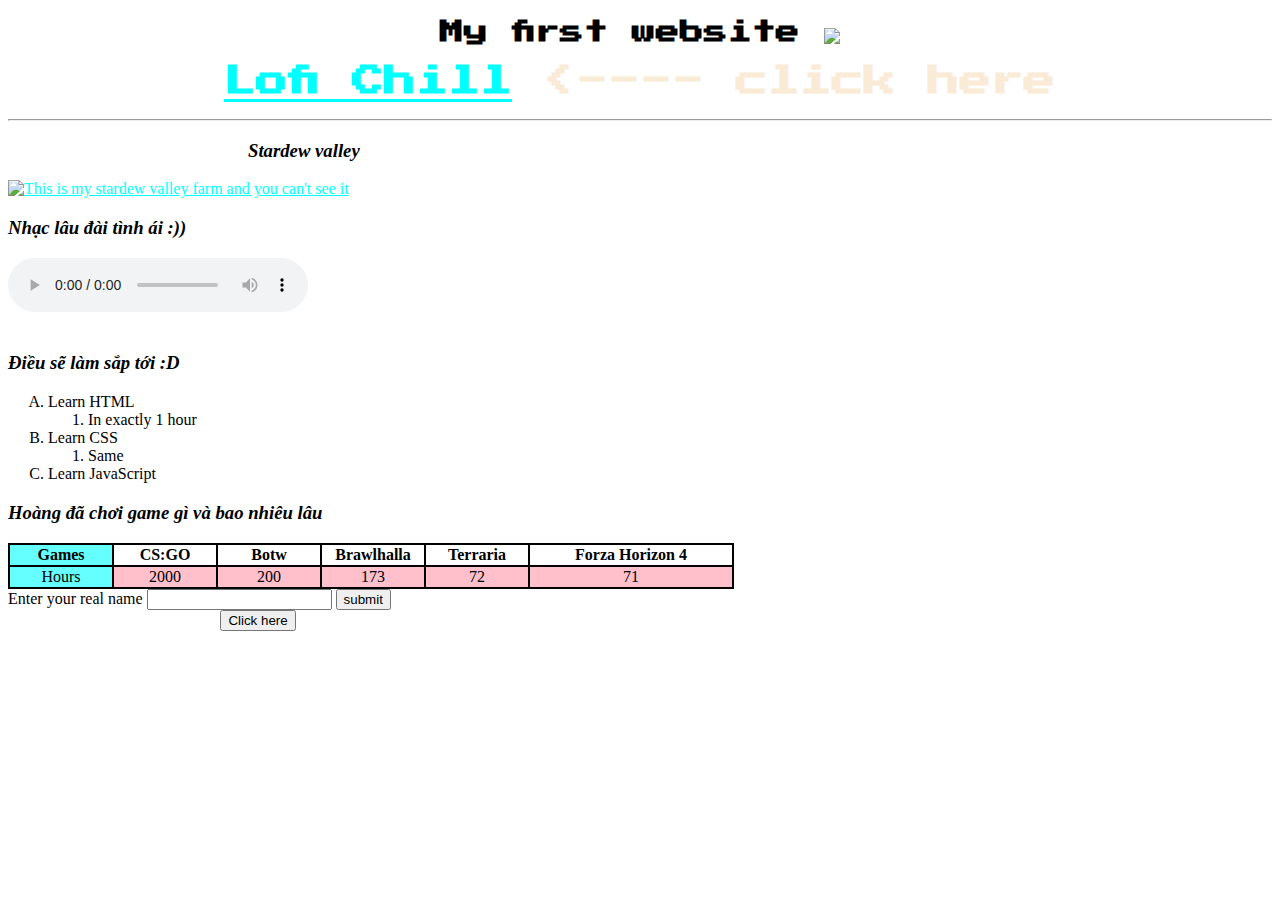
==== index.html @ cd89e094 "bla bla bla" ====
<!DOCTYPE html>

<html>

    <head>
        <meta charset="UTF-8">
        <meta http-equiv="X-UA-Compatible" content="IE=edge">
        <meta name="viewport" content="width=device-width, initial-scale=1.0">
        <title>My first website</title>
        <link rel="stylesheet" href="style.css">
        <link href="https://fonts.googleapis.com/css2?family=Press+Start+2P&display=swap" rel="stylesheet">

    </head>
    <body>
        <!--This is the best website i've create-->
        <h2 class="welcome" align="center">My first website
        <a href="https://www.youtube.com/watch?v=dQw4w9WgXcQ"><img src="/lofichill-demo/images/youtube.png" width="50"></a>
        </h2
        <hr>
        <a href="indext2.html" target="_self" title="Nhấn vào đây bạn sẽ vào được trang 2">
            <h1 align="center">Lofi Chill</a> <---- click here</h1>
        <hr>
        <h3 class="word" style="margin-left: 2.5in;">Stardew valley</h3>
        <a href="https://store.steampowered.com/app/413150/Stardew_Valley/" target="_">
        <img src="/lofichill-demo/images/Stadew.jpg" 
        height="400" 
        alt="This is my stardew valley farm and you can't see it" 
        title="This is not my farm actually">
        </a>
        <br>
        <div>
            <h3 class="word">Nhạc lâu đài tình ái :))</h3>
            <audio controls src="/lofichill-demo/audios/LauDaiTinhAi-DamVinhHung-4086085.mp3">
        </div>
        <br>
        <h3 class="word">Điều sẽ làm sắp tới :D</h3>
        <ol class="word" type="A">
            <li>Learn HTML</li>
                <ol>
                    <li>In exactly 1 hour</li>
                </ol>
            <li>Learn CSS</li>
                <ol>
                    <li>Same</li>
                </ol>
            <li>Learn JavaScript</li>
        </ol>
        <h3 class="word">Hoàng đã chơi game gì và bao nhiêu lâu</h3>
        <table class="word" bgcolor="Black">
            <tr bgcolor="White">
                <th bgcolor="#66FFFF" width="100">Games</th>
                <th width="100">CS:GO</th>
                <th width="100">Botw</th>
                <th width="100">Brawlhalla</th>
                <th width="100">Terraria</th>
                <th width="200">Forza Horizon 4</th>
            </tr>
            <tr bgcolor="Pink" align="center">
                <td bgcolor="#66FFFF">Hours</td>
                <td>2000</td>
                <td>200</td>
                <td>173</th>
                <td>72</th>
                <td>71</th>
            </tr>
        </table>
        <label>Enter your real name</label>
        <input type="text" id="myText">
        <button id="myButton">submit</button>
        <script src="/lofichill-demo/index.js"> </script>
    <br>
    <span style="color: white;">Another website in development</span>
    <a href="/lofichill-demo/index3.html"><button>Click here</button></a>
    </body>
</html>
---- style.css ----
body {
    background-image: url('https://c4.wallpaperflare.com/wallpaper/846/616/937/digital-digital-art-artwork-illustration-drawing-hd-wallpaper-preview.jpg');
    background-repeat: no-repeat;
    background-attachment: fixed;
    background-position: center;
    background-size: cover;
    margin-bottom: 200px;
}
h3 {
    font-style: italic;
}
.word {
    color: black;
}
h1 {
    color: antiquewhite;
    font-family: 'Press Start 2P' , cursive ;
}
h2 {
    font-family: 'Press Start 2P' , cursive ;
}
a:link {
    color: aqua;
}
a:hover {
    color: gray;
}
.welcome {
    animation: 3s linear 0s infinite running rgb;
}
@keyframes rgb{
    20%{color: red}
    40%{color: orange}
    60%{color: yellow}
    80%{color: green}
    90%{color: cyan}
    100%{color: purple}
}
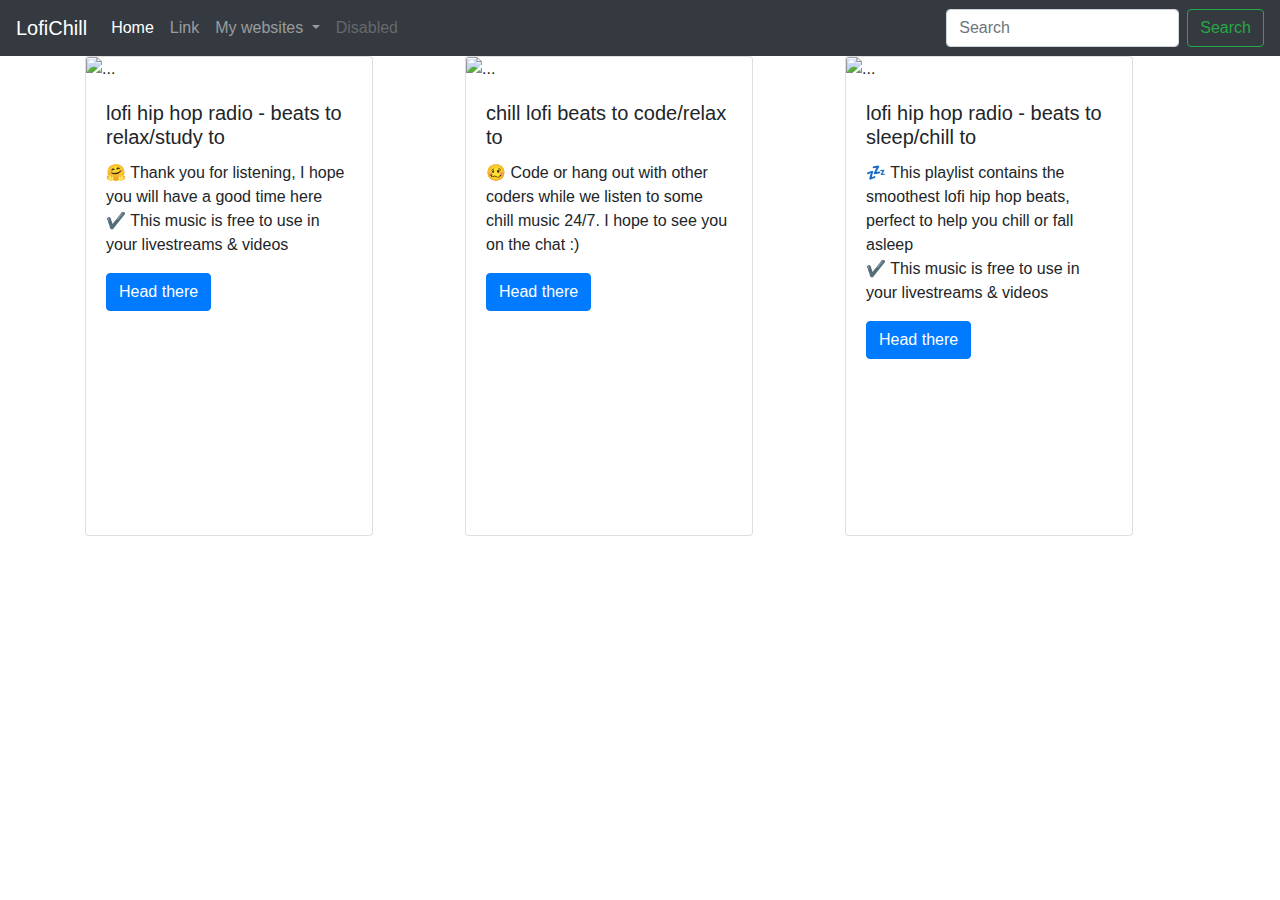
==== commit 4b297aad: "bla bla bla change the index" ====
--- a/index.html
+++ b/index.html
@@ -1,75 +1,92 @@
 <!DOCTYPE html>
+<html lang="en">
+<head>
+    <link rel="stylesheet" href="https://stackpath.bootstrapcdn.com/bootstrap/4.4.1/css/bootstrap.min.css" integrity="sha384-Vkoo8x4CGsO3+Hhxv8T/Q5PaXtkKtu6ug5TOeNV6gBiFeWPGFN9MuhOf23Q9Ifjh" crossorigin="anonymous">
+    <link rel="stylesheet" href="/lofichill-demo/style2.css">
+    <meta charset="UTF-8">
+    <meta http-equiv="X-UA-Compatible" content="IE=edge">
+    <meta name="viewport" content="width=device-width, initial-scale=1.0">
+    <title>Lofi Chill</title>
+</head>
+<body>
+    <div class="navigationBar">
+        <nav class="navbar navbar-expand-lg navbar-dark  bg-dark">
+            <a class="navbar-brand" href="/lofichill-demo/index3.html">LofiChill</a>
+            <button class="navbar-toggler" type="button" data-toggle="collapse" data-target="#navbarSupportedContent" aria-controls="navbarSupportedContent" aria-expanded="false" aria-label="Toggle navigation">
+              <span class="navbar-toggler-icon"></span>
+            </button>
+          
+            <div class="collapse navbar-collapse" id="navbarSupportedContent">
+              <ul class="navbar-nav mr-auto">
+                <li class="nav-item active">
+                  <a class="nav-link" href="#">Home <span class="sr-only">(current)</span></a>
+                </li>
+                <li class="nav-item">
+                  <a class="nav-link" href="#">Link</a>
+                </li>
+                <li class="nav-item dropdown">
+                  <a class="nav-link dropdown-toggle" href="#" id="navbarDropdown" role="button" data-toggle="dropdown" aria-haspopup="true" aria-expanded="false">
+                    My websites
+                  </a>
+                  <div class="dropdown-menu" aria-labelledby="navbarDropdown">
+                    <a class="dropdown-item" href="/lofichill-demo/index.html">Document/a>
+                    <a class="dropdown-item" href="/lofichill-demo/indext2.html">Uncompleted-lofichill</a>
+                    <a class="dropdown-item" href="#">Something else</a>
+                  </div>
+                </li>
+                <li class="nav-item">
+                  <a class="nav-link disabled" href="#" tabindex="-1" aria-disabled="true">Disabled</a>
+                </li>
+              </ul>
+              <form class="form-inline my-2 my-lg-0">
+                <input class="form-control mr-sm-2" type="search" placeholder="Search" aria-label="Search">
+                <button class="btn btn-outline-success my-2 my-sm-0" type="submit">Search</button>
+              </form>
+            </div>
+          </nav>
+        </nav>
+    </div>
+    <div class="container">
+        <div class="row">
+          <div class="col-sm">
+            <div class="card" style="width: 18rem;height: 30rem;">
+                <img src="https://i.ytimg.com/vi/5qap5aO4i9A/maxresdefault_live.jpg" class="card-img-top" alt="...">
+                <div class="card-body">
+                  <h5 class="card-title">lofi hip hop radio - beats to relax/study to</h5>
+                  <p class="card-text">
+                    🤗 Thank you for listening, I hope you will have a good time here<br>
 
-<html>
+                    ✔️ This music is free to use in your livestreams & videos</p>
+                  <a href="https://www.youtube.com/watch?v=5qap5aO4i9A" class="btn btn-primary">Head there</a>
+                </div>
+              </div>
+          </div>
+          <div class="col-sm myCard">
+            <div class="card" style="width: 18rem;height: 30rem">
+                <img src="https://i.ytimg.com/vi/PY8f1Z3nARo/maxresdefault_live.jpg" class="card-img-top" alt="...">
+                <div class="card-body">
+                  <h5 class="card-title">chill lofi beats to code/relax to</h5>
+                  <p class="card-text">🥴 Code or hang out with other coders while we listen to some chill music 24/7. I hope to see you on the chat :)</p>
+                  <a href="https://www.youtube.com/watch?v=PY8f1Z3nARo" class="btn btn-primary">Head there</a>
+                </div>
+              </div>
+          </div>
+          <div class="col-sm">
+            <div class="card" style="width: 18rem;height: 30rem">
+                <img src="https://i.ytimg.com/vi/DWcJFNfaw9c/maxresdefault_live.jpg" class="card-img-top" alt="...">
+                <div class="card-body">
+                  <h5 class="card-title">lofi hip hop radio - beats to sleep/chill to</h5>
+                  <p class="card-text">💤 This playlist contains the smoothest lofi hip hop beats, perfect to help you chill or fall asleep<br> 
 
-    <head>
-        <meta charset="UTF-8">
-        <meta http-equiv="X-UA-Compatible" content="IE=edge">
-        <meta name="viewport" content="width=device-width, initial-scale=1.0">
-        <title>My first website</title>
-        <link rel="stylesheet" href="style.css">
-        <link href="https://fonts.googleapis.com/css2?family=Press+Start+2P&display=swap" rel="stylesheet">
-
-    </head>
-    <body>
-        <!--This is the best website i've create-->
-        <h2 class="welcome" align="center">My first website
-        <a href="https://www.youtube.com/watch?v=dQw4w9WgXcQ"><img src="/lofichill-demo/images/youtube.png" width="50"></a>
-        </h2
-        <hr>
-        <a href="indext2.html" target="_self" title="Nhấn vào đây bạn sẽ vào được trang 2">
-            <h1 align="center">Lofi Chill</a> <---- click here</h1>
-        <hr>
-        <h3 class="word" style="margin-left: 2.5in;">Stardew valley</h3>
-        <a href="https://store.steampowered.com/app/413150/Stardew_Valley/" target="_">
-        <img src="/lofichill-demo/images/Stadew.jpg" 
-        height="400" 
-        alt="This is my stardew valley farm and you can't see it" 
-        title="This is not my farm actually">
-        </a>
-        <br>
-        <div>
-            <h3 class="word">Nhạc lâu đài tình ái :))</h3>
-            <audio controls src="/lofichill-demo/audios/LauDaiTinhAi-DamVinhHung-4086085.mp3">
+                    ✔️ This music is free to use in your livestreams & videos</p>
+                  <a href="https://www.youtube.com/watch?v=DWcJFNfaw9c" class="btn btn-primary">Head there</a>
+                </div>
+              </div>
+          </div>
         </div>
-        <br>
-        <h3 class="word">Điều sẽ làm sắp tới :D</h3>
-        <ol class="word" type="A">
-            <li>Learn HTML</li>
-                <ol>
-                    <li>In exactly 1 hour</li>
-                </ol>
-            <li>Learn CSS</li>
-                <ol>
-                    <li>Same</li>
-                </ol>
-            <li>Learn JavaScript</li>
-        </ol>
-        <h3 class="word">Hoàng đã chơi game gì và bao nhiêu lâu</h3>
-        <table class="word" bgcolor="Black">
-            <tr bgcolor="White">
-                <th bgcolor="#66FFFF" width="100">Games</th>
-                <th width="100">CS:GO</th>
-                <th width="100">Botw</th>
-                <th width="100">Brawlhalla</th>
-                <th width="100">Terraria</th>
-                <th width="200">Forza Horizon 4</th>
-            </tr>
-            <tr bgcolor="Pink" align="center">
-                <td bgcolor="#66FFFF">Hours</td>
-                <td>2000</td>
-                <td>200</td>
-                <td>173</th>
-                <td>72</th>
-                <td>71</th>
-            </tr>
-        </table>
-        <label>Enter your real name</label>
-        <input type="text" id="myText">
-        <button id="myButton">submit</button>
-        <script src="/lofichill-demo/index.js"> </script>
-    <br>
-    <span style="color: white;">Another website in development</span>
-    <a href="/lofichill-demo/index3.html"><button>Click here</button></a>
-    </body>
+      </div>
+    <script src="https://code.jquery.com/jquery-3.4.1.slim.min.js" integrity="sha384-J6qa4849blE2+poT4WnyKhv5vZF5SrPo0iEjwBvKU7imGFAV0wwj1yYfoRSJoZ+n" crossorigin="anonymous"></script>
+    <script src="https://cdn.jsdelivr.net/npm/popper.js@1.16.0/dist/umd/popper.min.js" integrity="sha384-Q6E9RHvbIyZFJoft+2mJbHaEWldlvI9IOYy5n3zV9zzTtmI3UksdQRVvoxMfooAo" crossorigin="anonymous"></script>
+    <script src="https://stackpath.bootstrapcdn.com/bootstrap/4.4.1/js/bootstrap.min.js" integrity="sha384-wfSDF2E50Y2D1uUdj0O3uMBJnjuUD4Ih7YwaYd1iqfktj0Uod8GCExl3Og8ifwB6" crossorigin="anonymous"></script>
+</body>
 </html>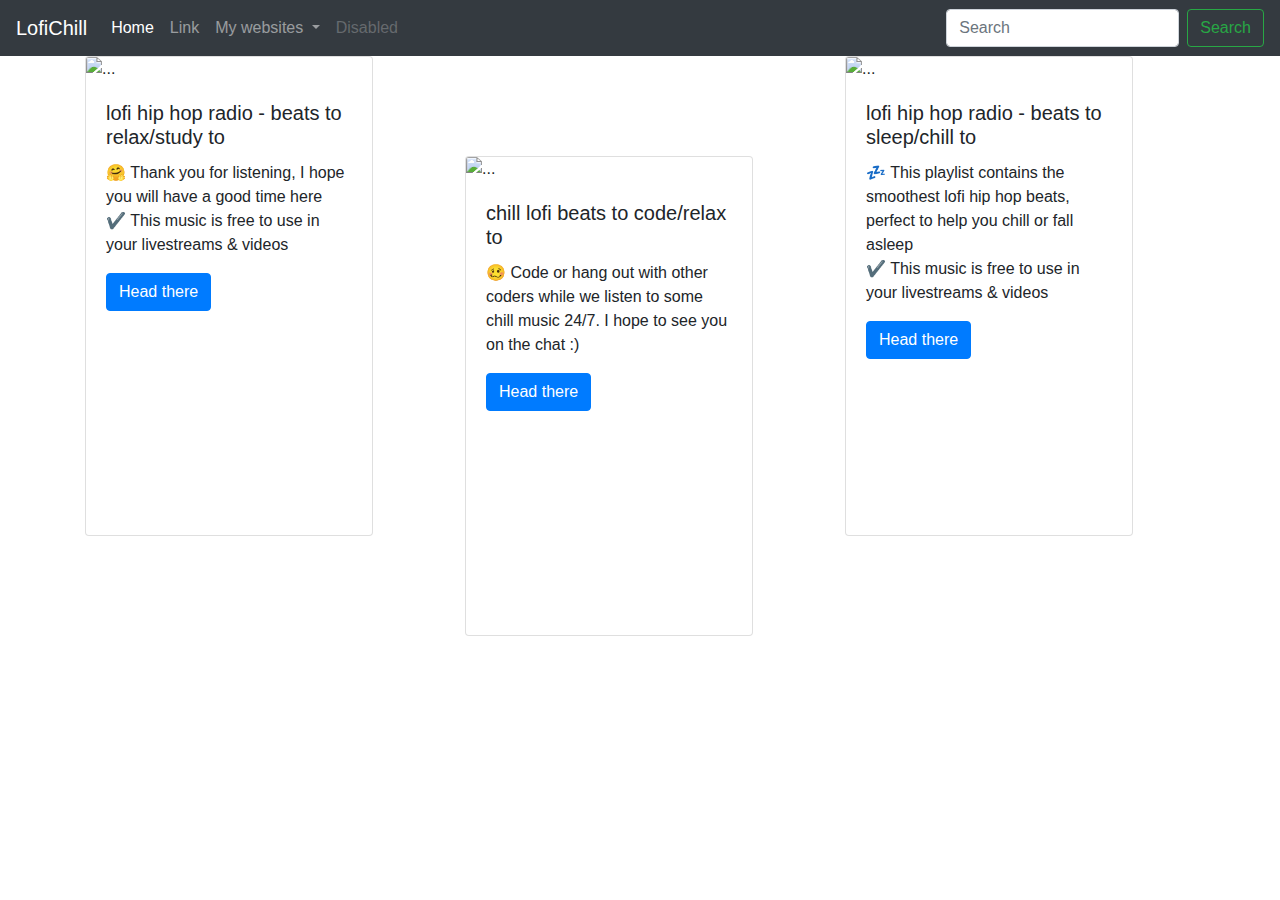
==== commit fd18ce61: "bla bla bla" ====
--- a/index.html
+++ b/index.html
@@ -2,13 +2,48 @@
 <html lang="en">
 <head>
     <link rel="stylesheet" href="https://stackpath.bootstrapcdn.com/bootstrap/4.4.1/css/bootstrap.min.css" integrity="sha384-Vkoo8x4CGsO3+Hhxv8T/Q5PaXtkKtu6ug5TOeNV6gBiFeWPGFN9MuhOf23Q9Ifjh" crossorigin="anonymous">
-    <link rel="stylesheet" href="/lofichill-demo/style2.css">
+    <link rel="stylesheet" href="/lofichill-demo/style.css">
     <meta charset="UTF-8">
     <meta http-equiv="X-UA-Compatible" content="IE=edge">
     <meta name="viewport" content="width=device-width, initial-scale=1.0">
     <title>Lofi Chill</title>
+    <style type="text/css">
+      .tet_left img, .tet_right img {
+          width: 100%;
+          height: auto;
+      }
+      .tet_left, .tet_right {
+          position: fixed;
+          top: 56px;
+          left: 0;
+          z-index: 99;
+          width: 191px;
+          pointer-events: none;
+      }
+      .tet_right {
+          left: auto;
+          right: 0;
+          width: 191px;
+      }
+              .tet_bottom {
+          position: fixed;
+          bottom: 0;
+          left: 80px;
+          z-index: 99;
+          width: 320px;
+          pointer-events: none;
+      }
+              @media (max-width: 1331px){
+          .tet_left, .tet_right, .tet_bottom{
+              display: none !important;
+          }
+      }
+</style>
 </head>
 <body>
+  <div class="tet_left"><img src="https://anonyviet.com/resource/hodaoroi/left-1.png"/></div>
+  <div class="tet_right"><img src="https://anonyviet.com/resource/hodaoroi/right-1.png"/></div>
+  <div class="tet_bottom"><img src="https://anonyviet.com/resource/hodaoroi/bottom-1.png"/></div>
     <div class="navigationBar">
         <nav class="navbar navbar-expand-lg navbar-dark  bg-dark">
             <a class="navbar-brand" href="/lofichill-demo/index3.html">LofiChill</a>
@@ -29,8 +64,8 @@
                     My websites
                   </a>
                   <div class="dropdown-menu" aria-labelledby="navbarDropdown">
-                    <a class="dropdown-item" href="/lofichill-demo/index.html">Document/a>
-                    <a class="dropdown-item" href="/lofichill-demo/indext2.html">Uncompleted-lofichill</a>
+                    <a class="dropdown-item" href="/lofichill-demo/index.html">Document</a>
+                    <a class="dropdown-item" href="/lofichill-demo/index3.html">Uncompleted-lofichill</a>
                     <a class="dropdown-item" href="#">Something else</a>
                   </div>
                 </li>
@@ -61,7 +96,7 @@
                 </div>
               </div>
           </div>
-          <div class="col-sm myCard">
+          <div class="col-sm" style="margin-top: 100px;">
             <div class="card" style="width: 18rem;height: 30rem">
                 <img src="https://i.ytimg.com/vi/PY8f1Z3nARo/maxresdefault_live.jpg" class="card-img-top" alt="...">
                 <div class="card-body">
@@ -85,8 +120,76 @@
           </div>
         </div>
       </div>
-    <script src="https://code.jquery.com/jquery-3.4.1.slim.min.js" integrity="sha384-J6qa4849blE2+poT4WnyKhv5vZF5SrPo0iEjwBvKU7imGFAV0wwj1yYfoRSJoZ+n" crossorigin="anonymous"></script>
+    <script src="https://ajax.googleapis.com/ajax/libs/jquery/3.5.1/jquery.min.js"></script>
     <script src="https://cdn.jsdelivr.net/npm/popper.js@1.16.0/dist/umd/popper.min.js" integrity="sha384-Q6E9RHvbIyZFJoft+2mJbHaEWldlvI9IOYy5n3zV9zzTtmI3UksdQRVvoxMfooAo" crossorigin="anonymous"></script>
     <script src="https://stackpath.bootstrapcdn.com/bootstrap/4.4.1/js/bootstrap.min.js" integrity="sha384-wfSDF2E50Y2D1uUdj0O3uMBJnjuUD4Ih7YwaYd1iqfktj0Uod8GCExl3Og8ifwB6" crossorigin="anonymous"></script>
+    <script type="text/javascript">
+      var no = 20;
+      if (matchMedia('only screen and (max-width: 767px)').matches) {
+          no = 10        }
+      let img_url = 'https://anonyviet.com/resource/hodaoroi/hoadao.png';
+      var hidesnowtime = 0;
+      var color_snow  = '#fff';
+      var snowdistance = 'windowheight'; // windowheight or pageheight;
+      var ie4up = (document.all) ? 1 : 0;
+      var ns6up = (document.getElementById && !document.all) ? 1 : 0;
+      function iecompattest() {
+          return (document.compatMode && document.compatMode != 'BackCompat') ? document.documentElement : document.body
+      }
+      var dx, xp, yp;
+      var am, stx, sty;
+      var i, doc_width = 800, doc_height = 600;
+      if (ns6up) {
+          doc_width = self.innerWidth;
+          doc_height = self.innerHeight
+      } else if (ie4up) {
+          doc_width = iecompattest().clientWidth;
+          doc_height = iecompattest().clientHeight
+      }
+      dx = new Array();
+      xp = new Array();
+      yp = new Array();
+      am = new Array();
+      stx = new Array();
+      sty = new Array();
+      for (i = 0; i < no; ++i) {
+          dx[i] = 0;
+          xp[i] = Math.random() * (doc_width - 50);
+          yp[i] = Math.random() * doc_height;
+          am[i] = Math.random() * 20;
+          stx[i] = 0.02 + Math.random() / 10;
+          sty[i] = 0.7 + Math.random();
+          if (ie4up || ns6up) {
+              document.write('<div id="dot'+i+'" style="POSITION:fixed;Z-INDEX:'+(99+i)+';VISIBILITY:visible;TOP:15px;LEFT:15px;pointer-events: none;width:15px"><span style="font-size:18px;color:'+color_snow+'"><img src="'+img_url+'" alt=""></span></div>');
+          }
+      }
+      function snowIE_NS6() {
+          doc_width = ns6up ? window.innerWidth - 10 : iecompattest().clientWidth - 10;
+          doc_height = (window.innerHeight && snowdistance == 'windowheight') ? window.innerHeight : (ie4up && snowdistance == 'windowheight') ? iecompattest().clientHeight : (ie4up && !window.opera && snowdistance == 'pageheight') ? iecompattest().scrollHeight : iecompattest().offsetHeight;
+          for (i = 0; i < no; ++i) {
+              yp[i] += sty[i];
+              if (yp[i] > doc_height - 50) {
+                  xp[i] = Math.random() * (doc_width - am[i] - 30);
+                  yp[i] = 0;
+                  stx[i] = 0.02 + Math.random() / 10;
+                  sty[i] = 0.7 + Math.random()
+              }
+              dx[i] += stx[i];
+              document.getElementById('dot' + i).style.top = yp[i] + 'px';
+              document.getElementById('dot' + i).style.left = xp[i] + am[i] * Math.sin(dx[i]) + 'px'
+          }
+          snowtimer = setTimeout('snowIE_NS6()', 10)
+      }
+      function hidesnow() {
+          if (window.snowtimer) {
+              clearTimeout(snowtimer)
+          }
+          for (i = 0; i < no; i++) document.getElementById('dot' + i).style.visibility = 'hidden'
+      }
+      if (ie4up || ns6up) {
+          snowIE_NS6();
+          if (hidesnowtime > 0) setTimeout('hidesnow()', hidesnowtime * 1000)
+      }
+  </script>
 </body>
 </html>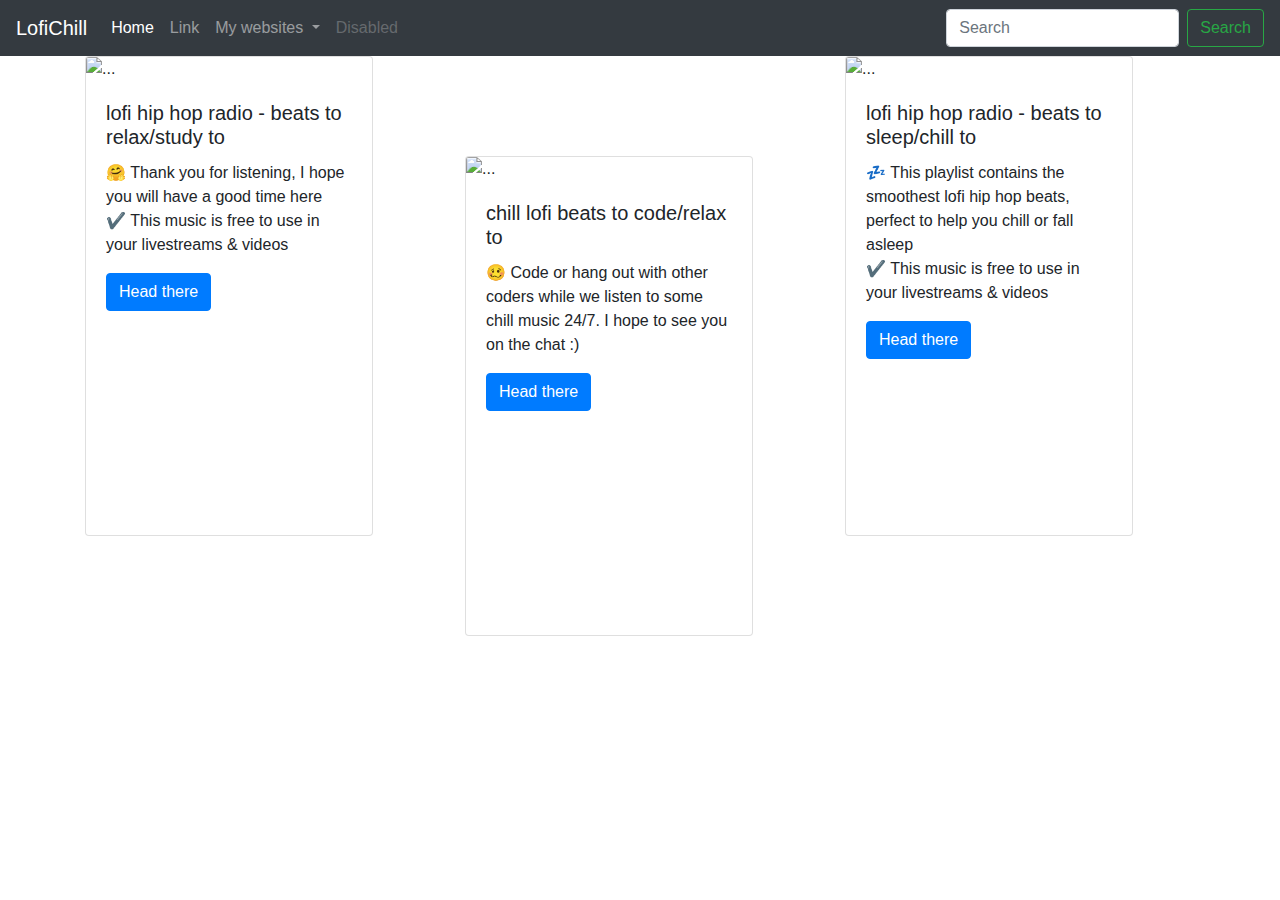
==== commit ca1827d1: "fixing the margin" ====
--- a/index.html
+++ b/index.html
@@ -96,8 +96,8 @@
                 </div>
               </div>
           </div>
-          <div class="col-sm" style="margin-top: 100px;">
-            <div class="card" style="width: 18rem;height: 30rem">
+          <div class="col-sm">
+            <div class="card" style="width: 18rem;height: 30rem;margin-top: 100px;">
                 <img src="https://i.ytimg.com/vi/PY8f1Z3nARo/maxresdefault_live.jpg" class="card-img-top" alt="...">
                 <div class="card-body">
                   <h5 class="card-title">chill lofi beats to code/relax to</h5>
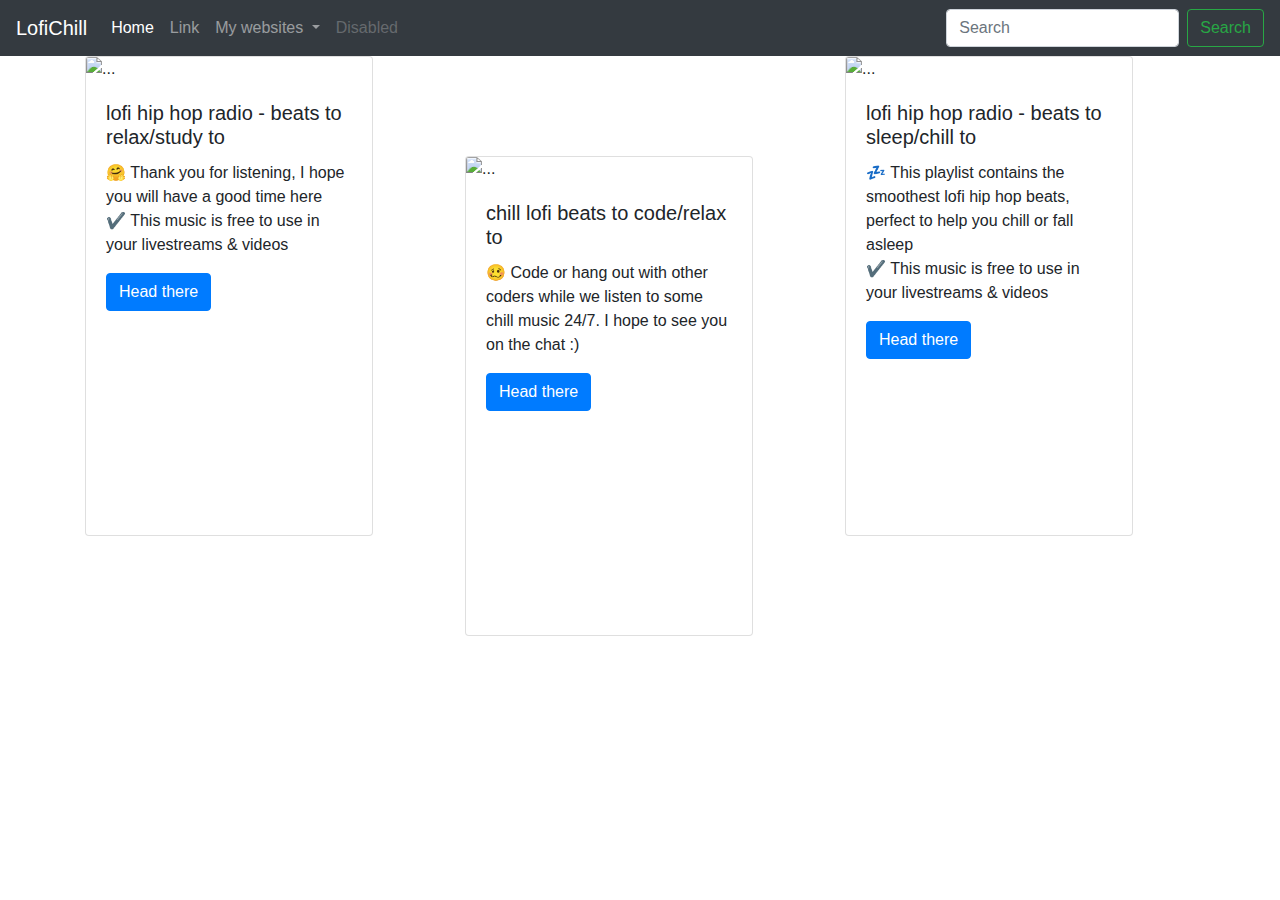
==== commit 05b936a9: "fix the url" ====
--- a/index.html
+++ b/index.html
@@ -46,7 +46,7 @@
   <div class="tet_bottom"><img src="https://anonyviet.com/resource/hodaoroi/bottom-1.png"/></div>
     <div class="navigationBar">
         <nav class="navbar navbar-expand-lg navbar-dark  bg-dark">
-            <a class="navbar-brand" href="/lofichill-demo/index3.html">LofiChill</a>
+            <a class="navbar-brand" href="index3.html">LofiChill</a>
             <button class="navbar-toggler" type="button" data-toggle="collapse" data-target="#navbarSupportedContent" aria-controls="navbarSupportedContent" aria-expanded="false" aria-label="Toggle navigation">
               <span class="navbar-toggler-icon"></span>
             </button>
@@ -64,8 +64,8 @@
                     My websites
                   </a>
                   <div class="dropdown-menu" aria-labelledby="navbarDropdown">
-                    <a class="dropdown-item" href="/lofichill-demo/index.html">Document</a>
-                    <a class="dropdown-item" href="/lofichill-demo/index3.html">Uncompleted-lofichill</a>
+                    <a class="dropdown-item" href="index.html">Document</a>
+                    <a class="dropdown-item" href="index3.html">Uncompleted-lofichill</a>
                     <a class="dropdown-item" href="#">Something else</a>
                   </div>
                 </li>
